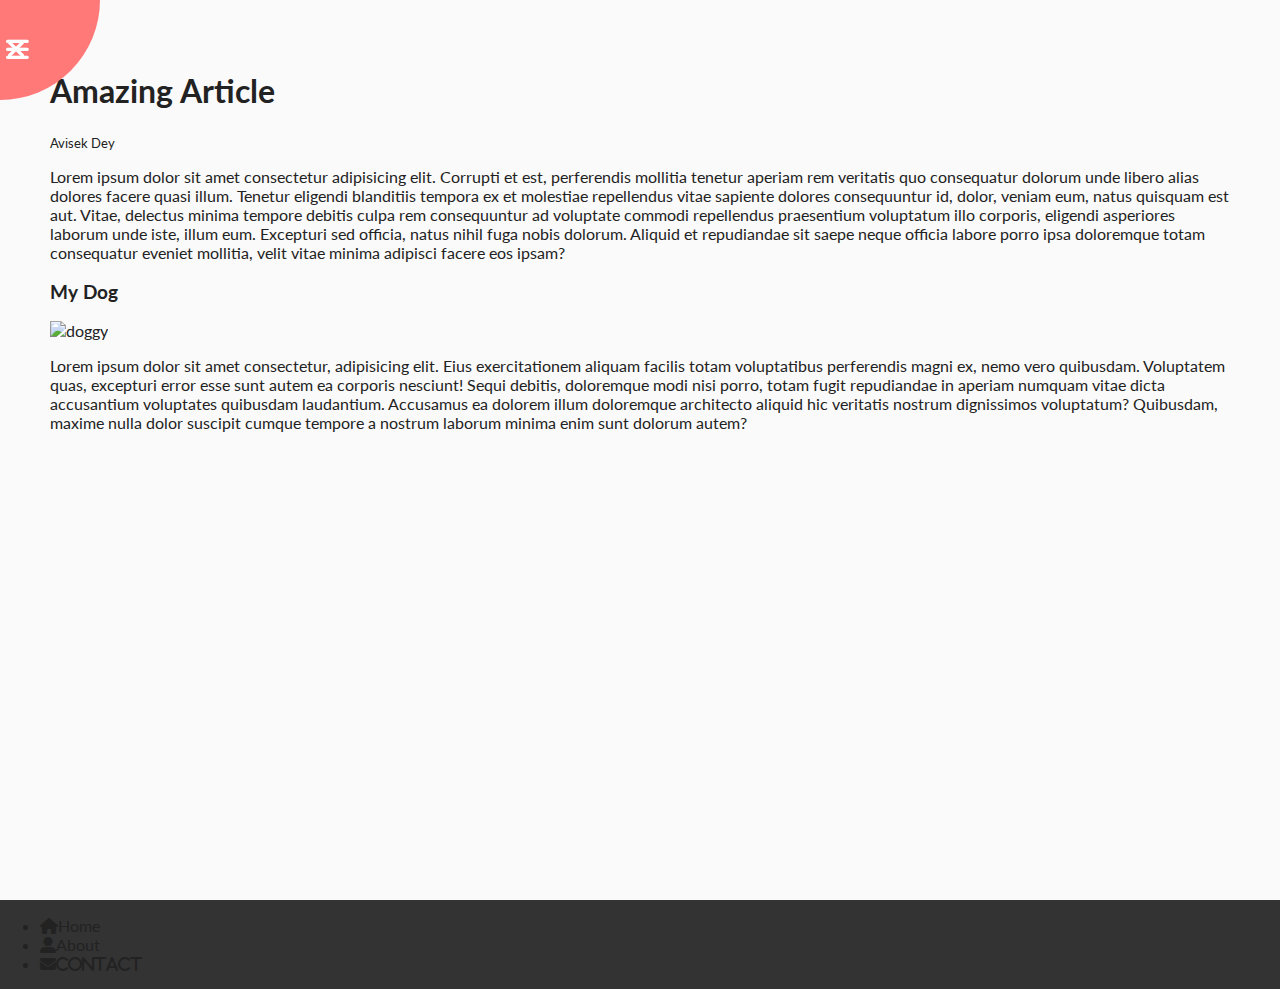
==== project_03_rotating_navigation/index.html @ 014f0208 "Created 3 project boiler plate code" ====
<!DOCTYPE html>
<html lang="en">

<head>
    <meta charset="UTF-8">
    <meta name="viewport" content="width=device-width, initial-scale=1.0">
    <link rel="stylesheet" href="https://cdnjs.cloudflare.com/ajax/libs/font-awesome/6.7.2/css/all.min.css"
        integrity="sha512-Evv84Mr4kqVGRNSgIGL/F/aIDqQb7xQ2vcrdIwxfjThSH8CSR7PBEakCr51Ck+w+/U6swU2Im1vVX0SVk9ABhg=="
        crossorigin="anonymous" referrerpolicy="no-referrer" />
    <link rel="stylesheet" href="style.css">
    <title>Rotating Navigation</title>
</head>

<body>
    <div class="container">
        <div class="circle-container">
            <div class="circle">
                <button id="close">
                    <i class="fas fa-times"></i>
                </button>
                <button id="open">
                    <i class="fas fa-bars"></i>
                </button>
            </div>
        </div>
        <div class="content">
            <h1>Amazing Article</h1>
            <small>Avisek Dey</small>
            <p>
                Lorem ipsum dolor sit amet consectetur adipisicing elit. Corrupti et est, perferendis mollitia tenetur
                aperiam rem veritatis quo consequatur dolorum unde libero alias dolores facere quasi illum. Tenetur
                eligendi blanditiis tempora ex et molestiae repellendus vitae sapiente dolores consequuntur id, dolor,
                veniam eum, natus quisquam est aut. Vitae, delectus minima tempore debitis culpa rem consequuntur ad
                voluptate commodi repellendus praesentium voluptatum illo corporis, eligendi asperiores laborum unde
                iste, illum eum. Excepturi sed officia, natus nihil fuga nobis dolorum. Aliquid et repudiandae sit saepe
                neque officia labore porro ipsa doloremque totam consequatur eveniet mollitia, velit vitae minima
                adipisci facere eos ipsam?
            </p>
            <h3>My Dog</h3>
            <img src="https://images.unsplash.com/photo-1507146426996-ef05306b995a?ixlib=rb-1.2.1&ixid=eyJhcHBfaWQiOjEyMDd9&auto=format&fit=crop&w=2100&q=80"
                alt="doggy" />
            <p>
                Lorem ipsum dolor sit amet consectetur, adipisicing elit. Eius exercitationem aliquam facilis totam
                voluptatibus perferendis magni ex, nemo vero quibusdam. Voluptatem quas, excepturi error esse sunt autem
                ea corporis nesciunt! Sequi debitis, doloremque modi nisi porro, totam fugit repudiandae in aperiam
                numquam vitae dicta accusantium voluptates quibusdam laudantium. Accusamus ea dolorem illum doloremque
                architecto aliquid hic veritatis nostrum dignissimos voluptatum? Quibusdam, maxime nulla dolor suscipit
                cumque tempore a nostrum laborum minima enim sunt dolorum autem?
            </p>
        </div>
    </div>
    <nav>
        <ul>
            <li><i class="fas fa-home"></i>Home</li>
            <li><i class="fas fa-user-alt"></i>About</li>
            <li><i class="fas fa-envelope">Contact</i></li>
        </ul>
    </nav>
    <script src="script.js"></script>
</body>

</html>
---- project_03_rotating_navigation/style.css ----
@import url('https://fonts.googleapis.com/css?family=Lato&display=swap');
/* @import url('https://fonts.googleapis.com/css?family=Muli&display=swap'); */
*{
    box-sizing: border-box;
}
:root {
    --background-color: #333;
    --color: #222
}
body {
    font-family: 'Lato', sans-serif;
    /* display: flex;
    flex-direction: column;
    align-items: center;
    justify-content: center;
    height: 100vh; */
    overflow-x: hidden;
    background-color: var(--background-color);
    color: var(--color);
    margin: 0;
}

.container {
    background-color: #fafafa;
    transform-origin: top left;
    transition: transform 0.5s linear;
    width: 100vw;
    min-height: 100vh;
    padding: 50px;
}

.container.show-nav {
    transform: rotate(-20deg);
}

.circle-container {
    position: fixed;
    top: -100px;
    left: -100px;
}

.circle {
    background-color: #ff7979;
    height: 200px;
    width: 200px;
    border-radius: 50%;
    position: relative;
    transition: transform 0.5s linear;
}

.circle button {
    position: absolute;
    top: 50%;
    left: 50%;
    height: 100px;
    background: transparent;
    border: 0;
    font-size: 26px;
    color: #fff;
}
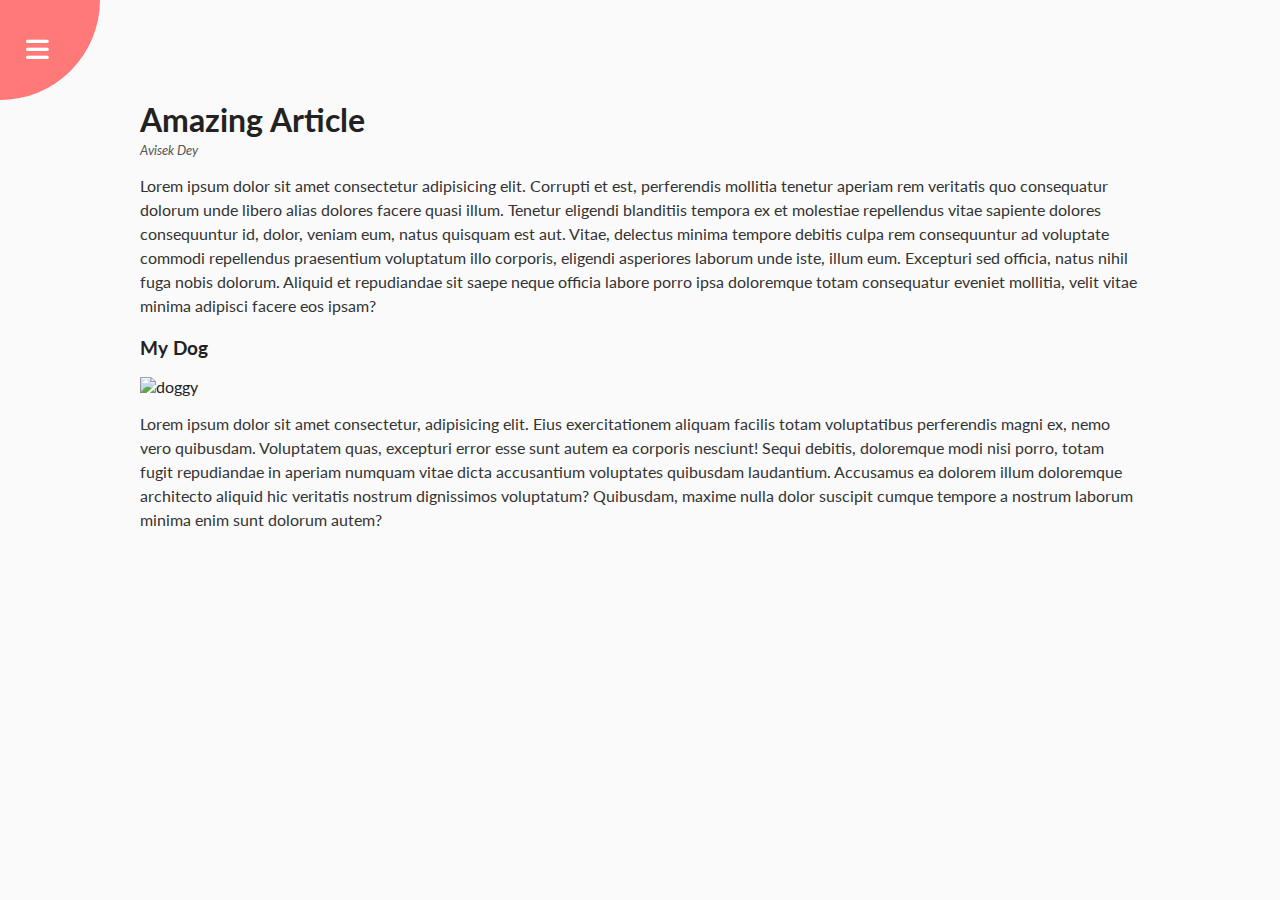
==== commit e823610b: "Completed project 3: Rotating Navigation" ====
--- a/project_03_rotating_navigation/index.html
+++ b/project_03_rotating_navigation/index.html
@@ -53,7 +53,7 @@
         <ul>
             <li><i class="fas fa-home"></i>Home</li>
             <li><i class="fas fa-user-alt"></i>About</li>
-            <li><i class="fas fa-envelope">Contact</i></li>
+            <li><i class="fas fa-envelope"></i>Contact</li>
         </ul>
     </nav>
     <script src="script.js"></script>
--- a/project_03_rotating_navigation/style.css
+++ b/project_03_rotating_navigation/style.css
@@ -48,7 +48,11 @@
     transition: transform 0.5s linear;
 }
 
+.container.show-nav .circle{
+    transform: rotate(-70deg);
+}
 .circle button {
+    cursor: pointer;
     position: absolute;
     top: 50%;
     left: 50%;
@@ -57,4 +61,79 @@
     border: 0;
     font-size: 26px;
     color: #fff;
+}
+
+.circle button:focus {
+    outline: none;
+}
+
+.circle button#open {
+    left: 60%;
+}
+.circle button#close {
+    top: 60%;
+    transform: rotate(90deg);
+    transform-origin: top left;
+}
+
+.container.show-nav + nav li{
+    transform: translateX(0);
+    transition-delay: 0.3s;
+}
+nav {
+    position: fixed;
+    bottom: 40px;
+    left: 0;
+    z-index: 100;
+}
+
+nav ul {
+    list-style-type: none;
+    padding-left: 30px;
+}
+
+nav ul li {
+    text-transform: uppercase;
+    color: #fff;
+    margin: 40px 0;
+    transform: translateX(-100%);
+    transition: transform 0.4s ease-in;
+}
+
+nav ul li i {
+    font-size: 20px;
+    margin-right: 10px;
+}
+
+nav ul li + li {
+    margin-left: 15px;
+    transform: translateX(-150%);
+}
+
+nav ul li + li + li {
+    margin-left: 30px;
+    transform: translateX(-200%);
+}
+
+.content img {
+    max-width: 100%;
+}
+
+.content {
+    max-width: 1000px;
+    margin: 50px auto;
+}
+
+.content h1 {
+    margin: 0;
+}
+
+.content small {
+    color: #555;
+    font-style: italic;
+}
+
+.content p {
+    color: #333;
+    line-height: 1.5;
 }